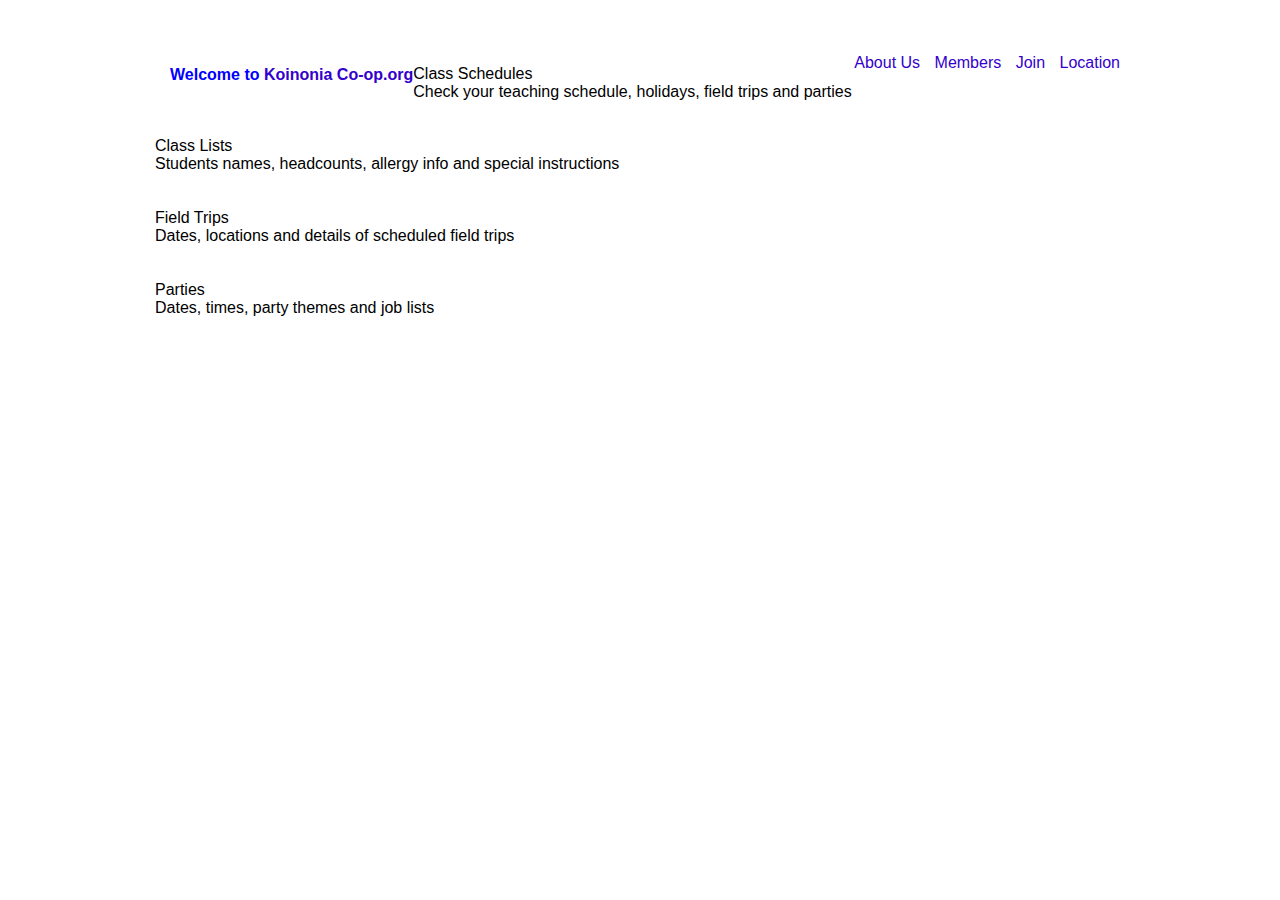
==== members.html @ 812a2964 "changes to middle section" ====
<!DOCTYPE html>
<html lang="en">
<head>

	<meta charset="UTF-8">
	<title>Jennifer Brookshire</title>
	<link href="css/reset.css" rel="stylesheet">
	<link href="css/k_style.css" rel="stylesheet">

	</head>
<body>

	<header class="mtop">
		<div class="container">
			<p id="header-title">Welcome to <a href='index.html'>Koinonia Co-op.org</a></p>
			<ul id="header-nav">
				<li>
					<a href="about.html">About Us</a>
				</li>
				<li>
					<a href#>Members</a>
				</li>
				<li>
					<a href#>Join</a>
				</li>
				<li>
					<a href#>Location</a>
				</li>
			</ul>
		</div>

	</header><!-- /header -->

	<mainclass="members">
		<div class="container">
			<article>
				<div class="one-quarter">
					<img src="" alt="">
						<h4>Class Schedules</h4>
						<p>Check your teaching schedule, holidays, field trips and parties</p>
				</div>
				<div class="one-quarter">
					<img src="" alt="">
						<h4>Class Lists</h4>
						<p>Students names, headcounts, allergy info and special instructions</p>
				</div>
				<div class="one-quarter">
					<img src="" alt="">
						<h4>Field Trips</h4>
						<p>Dates, locations and details of scheduled field trips</p>
				</div>
				<div class="one-quarter">
					<img src="" alt="">
						<h4>Parties</h4>
						<p>Dates, times, party themes and job lists</p>
				</div>
				
			</article>
---- css/k_style.css ----
* {
	-webkit-box-sizing: border-box;
  -moz-box-sizing: border-box;
  box-sizing: border-box;
}


body {
	font-family: "Trebuchet MS","Lucida Grande",Tahoma,sans-serif;
	font-style: normal;
	font-weight: 500;
	margin-top: 50px;
}

h1, h2, h3 {
	font-family: Verdana,Arial,sans-serif;
}

h1 {
	font-size: 36px;
	line-height: 1.2;
	text-shadow: 4px 4px 2px rgba(150, 150, 150, 1);
}
h2 {
	font-size: 21px;
	line-height: 1.2;
}
p {
	font-size: 16px;
	line-height: 20px;
	margin-bottom: 20px;
}

a {
	text-decoration: none;
	color: #3300cc;

}

blockquote {
	font-size: 21px;
	font-weight: 400;
	line-height: 30px;
}
pre {
	font-size: 13px;
	line-height: 18px;
}

section {
	padding-top: 30px;
	padding-bottom: 30px;
}

/*navbar*/

#header {
	position: fixed;
	height: 50px;
	top: 0;
	left: 0;
	background-color: white;
	width: 100%;
	z-index: 999;
}

#header-title {
	font-family: Impact,Arial,"sans serif";
	color: blue;
	float: left;
	padding-left: 15px;
	padding-top: 15px;
	margin-bottom: 0px;
	font-weight: 700;
}

#header-nav {
	float: right;
}

#header-nav li {
	display: inline-block;
	vertical-align: top;
	
}

#header-nav li a {
	display: block;
	padding: 5px;
}
#header-nav li a:hover {
	background-color: rgba(153, 204, 255, .5);
}


/*top section styling*/

#top {
	font-family: 'comic sans ms', Helvetica, Arial, sans-serif;
	text-align: center;
	background-color: #cecece;
	padding-top: 100px;
	padding-bottom: 100px;
	background: url('../images/handstand.jpg') no-repeat center center;
	background-position: center;
	background-size: cover;
}


#top h1 {
	color: #99ff33;
	font-weight: 900;
}

#top h2 {
	color: white;
	font-weight: 400;
}

/*middle section*/

#books-img {
	float: left;
}


/*universal*/

.skinny {
	font-weight: 100;
	color: #fefefe;
}

.container {
	width: 970px;
	margin: 0 auto;
}

/*bottom section*/

#bottom {
	background-color: #ffe44e;
	text-align: center;
}


#bottom h2 {
	font-size: 32px;
	font-weight: 600;
}

#bottom h3 {
	font-size: 24px;
	margin-top: 20px;
	margin-bottom: 10px;
}

.one-half {
	background-color: #fefefe;
	width: 48%;
	float: left;
	padding: 30px 20px;
	margin: 1%;
	display: inline-block;
	vertical-align: top;
	border: 2px solid #ffff00;
}

#bottom img {
	max-height: 150px;
	border-radius: 10px;
}

.btn {
  background-color: #92e9ff;
  border: 1px solid black;
  color: #b4155d;
  padding: 5px 10px;
  border-radius: 5px;
}


.btn-hover{
	background-color: 
}

/*members*/

#members {
	padding top: 50px;
}

#members article {
	padding-top: 30px;
	width: 25%;
	max-width: 100%;
	border: 1px solid e9e9e9;
	border-radius:5px;
}

#members article img {
	max-width: 100%;
	border-radius-top-right: 5px;
	border-radius-top-left:5px;
}
#members {
	 width: 970px;
	 margin: 0 auto;
	 display: -webkit-box;
	 display: -moz-box;
	 display: -ms-flexbox;
	 display: -webkit-flex;
	 display: flex;
	 justify-content: space-between;
	 align-item: center;
	 height: 51px;
}

#mtop {
	 width: 970px;
	 margin: 0 auto;
	 display: -webkit-box;
	 display: -moz-box;
	 display: -ms-flexbox;
	 display: -webkit-flex;
	 display: flex;
	 justify-content: space-between;
	 align-item: center;
	 height: 51px;
}

/*clearfix*/
.row:before,
.row:after, .clearfix:before, .clearfix:after {
    content: "";
    display: table;
} 
.row:after, .clearfix:after {
    clear: both;
}
.row, .clearfix {
    zoom: 1; /* For IE 6/7 (trigger hasLayout) */
}

@media (min-width: 768px) and (max-width: 991px) {
	.container {
		width: 740px;
	}

	header {
		font-size: 14px;
	}
	#header-nav li a{
		padding: 18px 15px;
	}
}

@media (max-width: 767px) {

	.container {
		width: 100%;
		padding-left: 5PX;
		padding-right: 5PX;
	}

	header-nav {
		float: none;
		clear: left;
		font-size: 12px;
	}

	header {
		height: 70px;
	}

	header-title {
		float: none;
		text-align: center;
	}

	header-title li a {
		padding: 12px;
	}
	
	h1 {
		font-size: 28px;
	}

	h2 {
		font-size: 15px;
	}

	#top fieldset {
		width: 95%;
	}

	.one-half {
		width: 98%;
	}
}
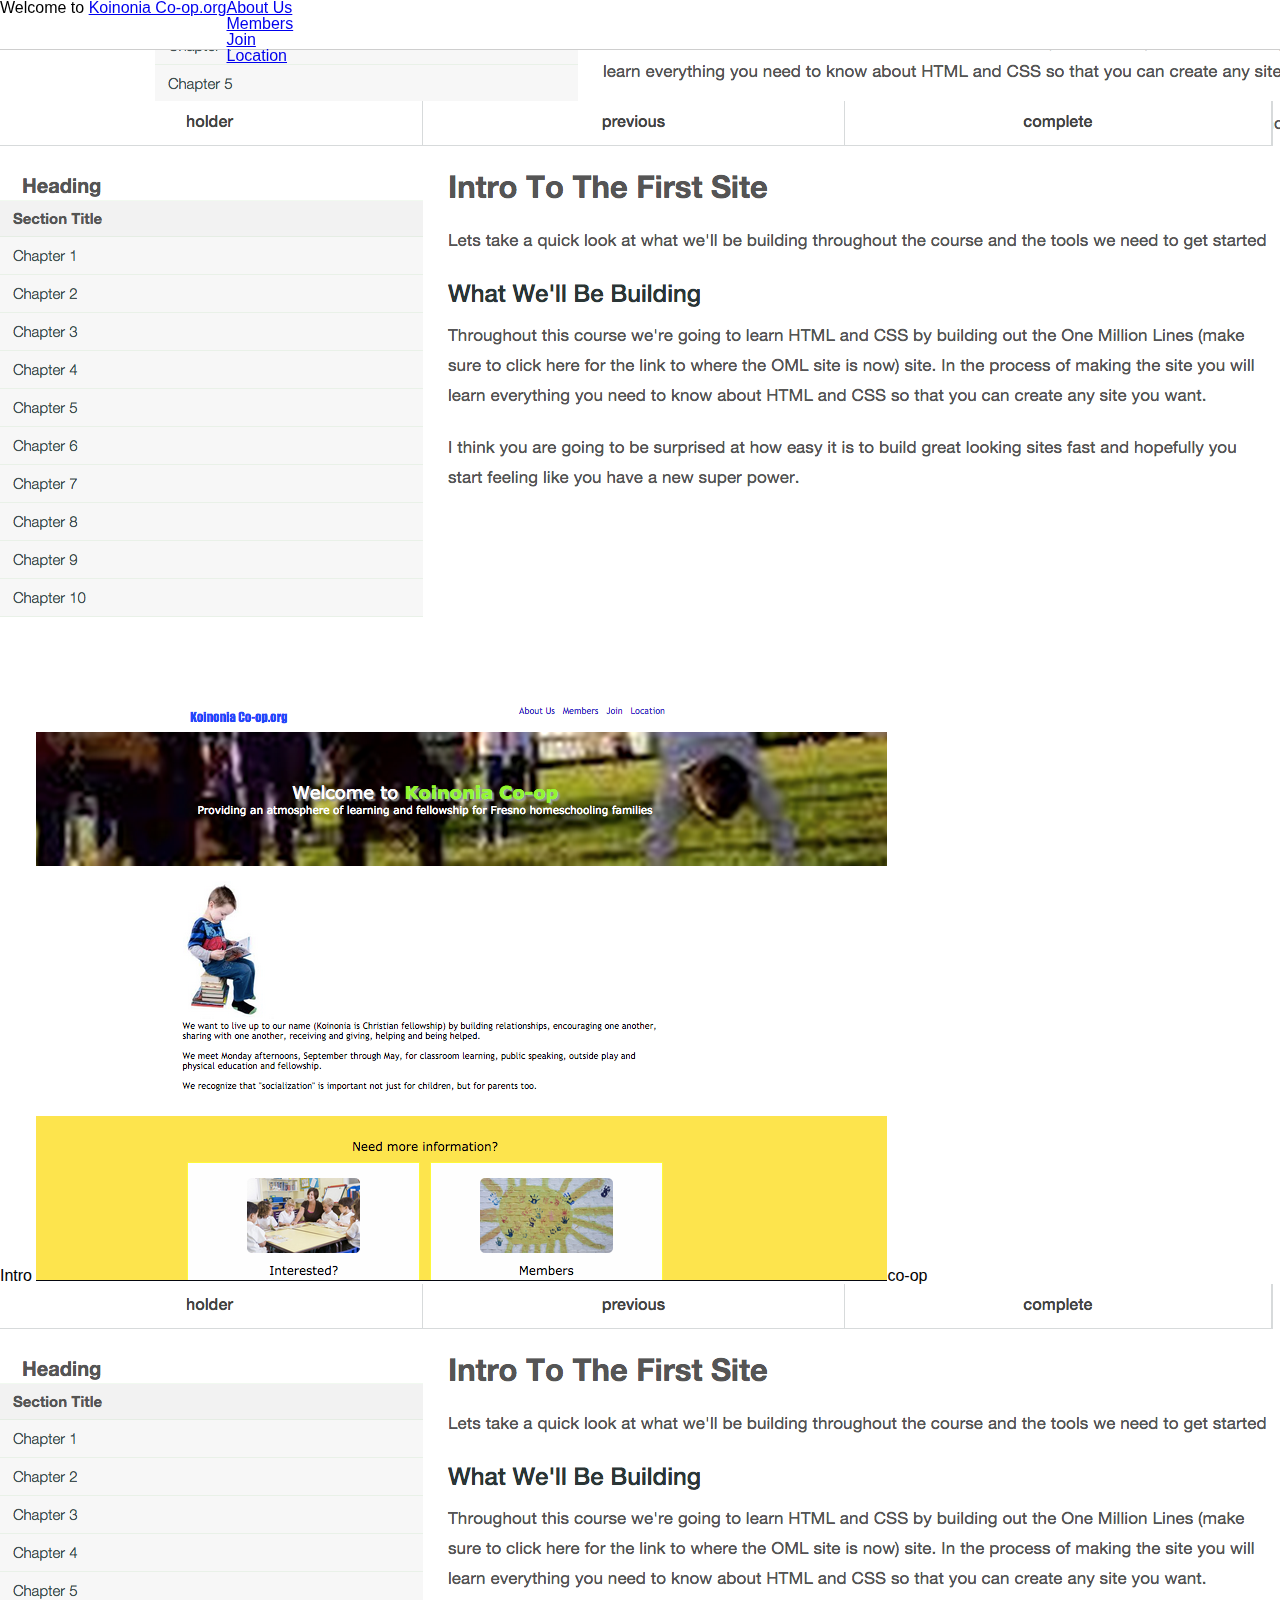
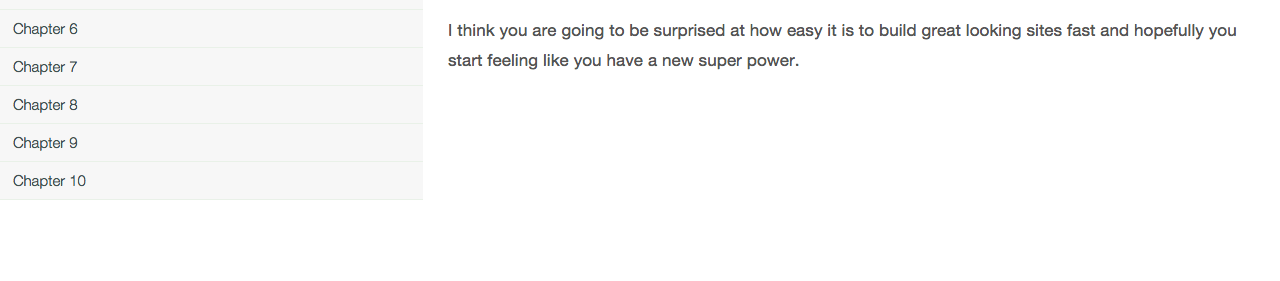
==== commit 8f969388: "1st commit" ====
--- a/members.html
+++ b/members.html
@@ -5,12 +5,12 @@
 	<meta charset="UTF-8">
 	<title>Jennifer Brookshire</title>
 	<link href="css/reset.css" rel="stylesheet">
-	<link href="css/k_style.css" rel="stylesheet">
+	<link href="css/gallery.css" rel="stylesheet">
 
 	</head>
 <body>
 
-	<header class="mtop">
+	<header>
 		<div class="container">
 			<p id="header-title">Welcome to <a href='index.html'>Koinonia Co-op.org</a></p>
 			<ul id="header-nav">
@@ -18,41 +18,29 @@
 					<a href="about.html">About Us</a>
 				</li>
 				<li>
-					<a href#>Members</a>
+					<a href="members.html">Members</a>
 				</li>
 				<li>
-					<a href#>Join</a>
+					<a href="join.html">Join</a>
 				</li>
 				<li>
-					<a href#>Location</a>
+					<a href="location.html">Location</a>
 				</li>
 			</ul>
 		</div>
 
 	</header><!-- /header -->
 
-	<mainclass="members">
-		<div class="container">
-			<article>
-				<div class="one-quarter">
-					<img src="" alt="">
-						<h4>Class Schedules</h4>
-						<p>Check your teaching schedule, holidays, field trips and parties</p>
-				</div>
-				<div class="one-quarter">
-					<img src="" alt="">
-						<h4>Class Lists</h4>
-						<p>Students names, headcounts, allergy info and special instructions</p>
-				</div>
-				<div class="one-quarter">
-					<img src="" alt="">
-						<h4>Field Trips</h4>
-						<p>Dates, locations and details of scheduled field trips</p>
-				</div>
-				<div class="one-quarter">
-					<img src="" alt="">
-						<h4>Parties</h4>
-						<p>Dates, times, party themes and job lists</p>
-				</div>
+	<section>
+		<div class="gallery">
+				<article="one"><img src="images/fullscreen.png" alt=""></div>
+						
 				
-			</article>+				<article="two"><img src="images/fullscreen.png" alt="">Intro</div>
+
+				<article="three"><img src="images/co-op.png" alt="">co-op</div>
+
+				<article="four"><img src="images/fullscreen.png" alt=""></div>
+		</div>
+				
+		--- a/css/gallery.css
+++ b/css/gallery.css
@@ -0,0 +1,110 @@
+* {
+  -webkit-box-sizing: border-box;
+  -moz-box-sizing: border-box;
+  box-sizing: border-box;
+}
+
+
+header {
+  position: fixed;
+  height: 50px;
+  top: 0;
+  left: 0;
+  background-color: white;
+  width: 100%;
+  z-index: 999;
+  border-bottom: 1px solid #cecece;
+}
+
+body {
+	font-family: "Trebuchet MS","Lucida Grande",Tahoma,sans-serif;
+	font-style: normal;
+	font-weight: 500;
+	margin-top: 50px;
+}
+
+
+header.container {
+	height: 50px;
+	margin: 0 auto;
+	display: -webkit-box;
+    display: -moz-box;
+    display: -ms-flexbox;
+    display: -webkit-flex;
+    display: flex;
+    justify-content: space-between;
+    align-items: center;
+}
+
+.container {
+    display: -webkit-box;
+    display: -moz-box;
+    display: -ms-flexbox;
+    display: -webkit-flex;
+    display: flex;
+}
+
+header nav ul li a{
+	display: -webkit-box;
+    display: -moz-box;
+    display: -ms-flexbox;
+    display: -webkit-flex;
+    display: flex;
+    align-items: center;
+    justify-content: space-between;
+}
+
+li {
+	display: -webkit-box;
+    display: -moz-box;
+    display: -ms-flexbox;
+    display: -webkit-flex;
+    display: flex;
+    align-items: center;
+    justify-content: space-between;
+}
+}
+.main, aside{
+	
+}
+/*.container article {
+	padding-top: 30px;
+	width: 25%;
+	max-width: 100%;
+	border: 1px solid e9e9e9;
+	border-radius:5px;
+}
+
+.container article img {
+	max-width: 100%;
+	border-radius-top-right: 5px;
+	border-radius-top-left:5px;
+}*/
+
+.gallery {
+  width: 970px;
+  margin: 0 auto;
+  display: -webkit-box;
+  display: -moz-box;
+  display: -ms-flexbox;
+  display: -webkit-flex;
+  display: flex;
+  flex-direction: row;
+  justify-content: space-between;
+  align-items: center;
+  height: 51px;
+}
+
+
+
+
+.gallery {
+	width: 970px;
+}
+
+.gallery article {
+	display: flex;
+	flex-wrap: wrap;
+	flex-display: space-around;
+	max-width: 300px;
+}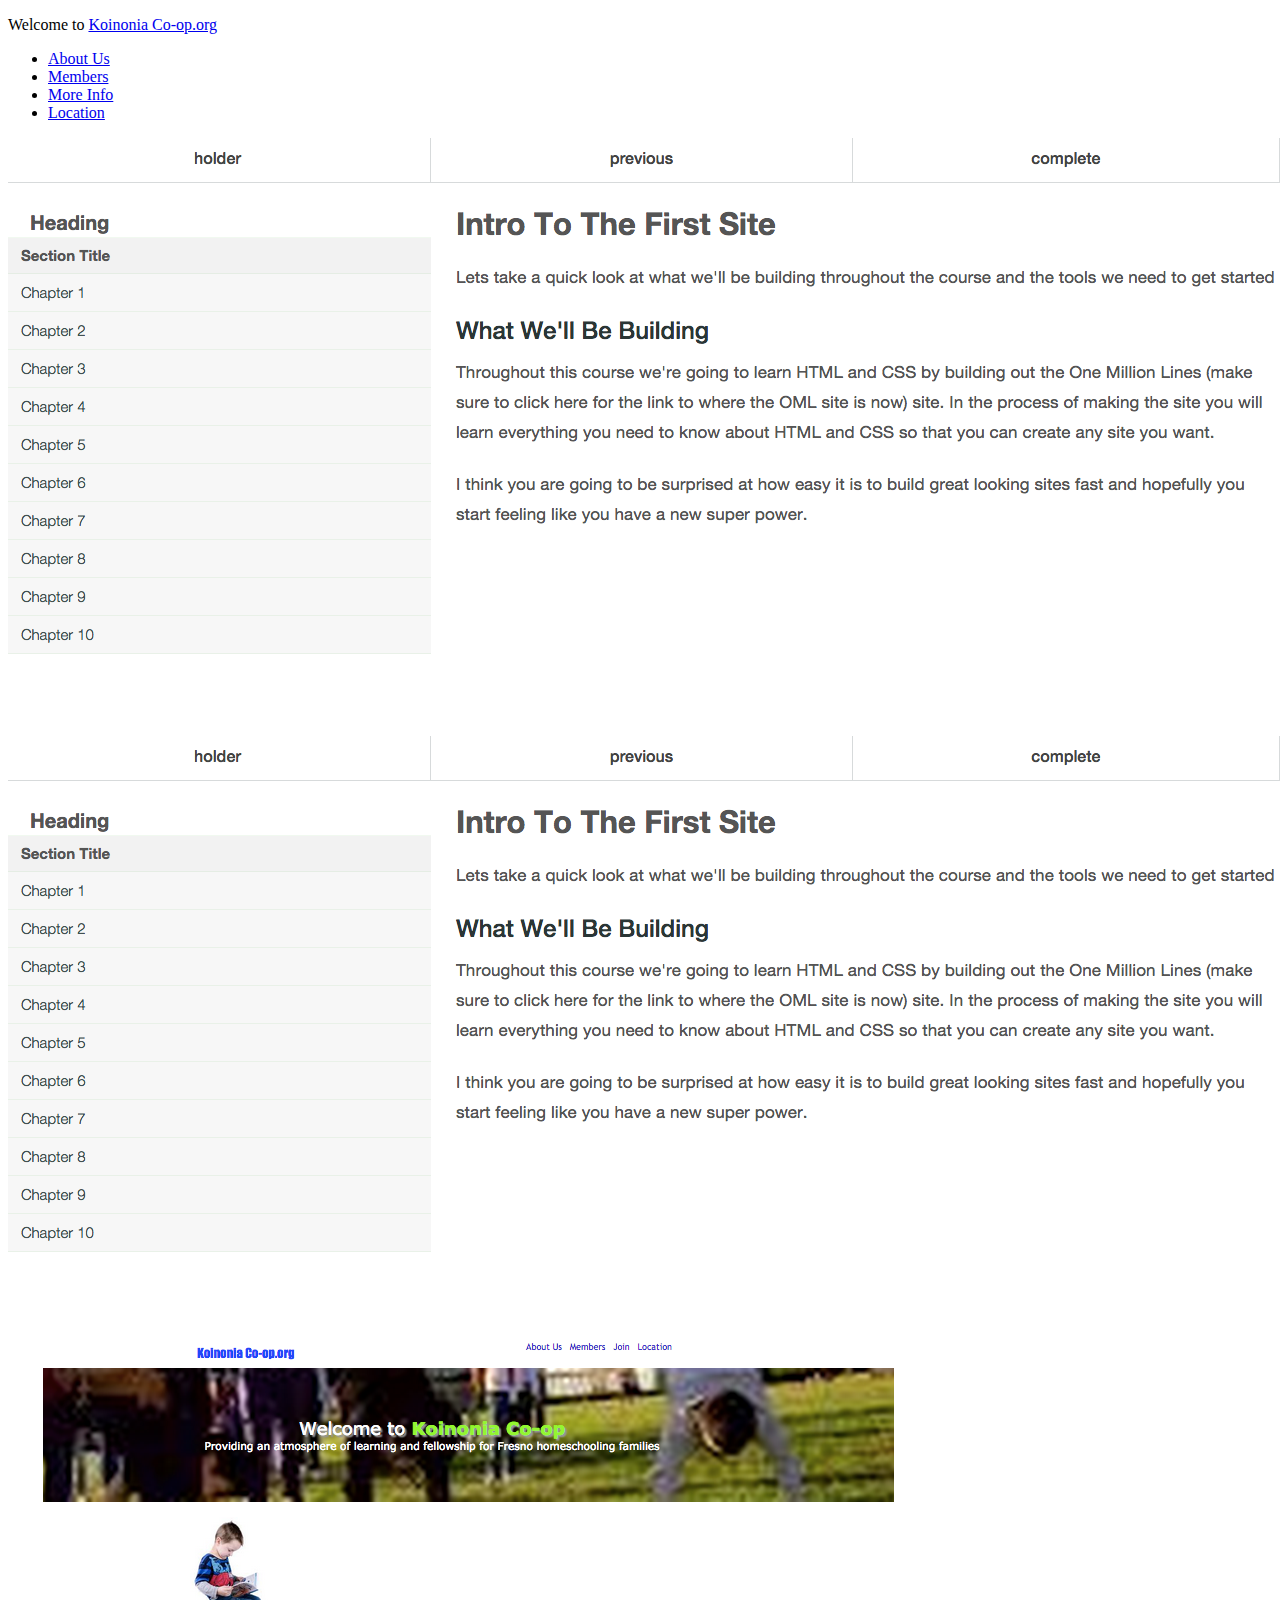
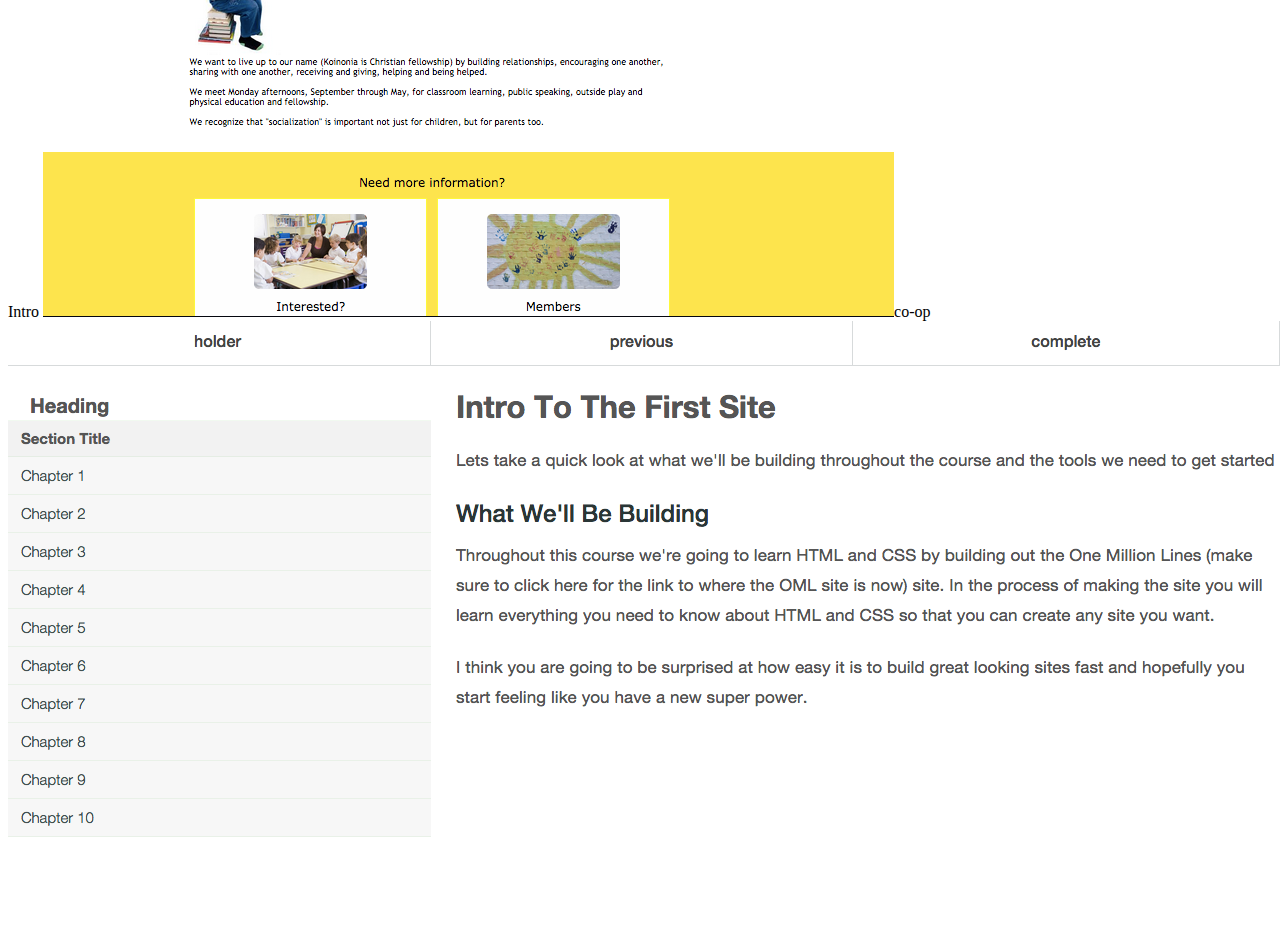
==== commit 2cae68b5: "small changes to css links" ====
--- a/members.html
+++ b/members.html
@@ -4,8 +4,8 @@
 
 	<meta charset="UTF-8">
 	<title>Jennifer Brookshire</title>
-	<link href="css/reset.css" rel="stylesheet">
-	<link href="css/gallery.css" rel="stylesheet">
+	<link href="css/reset.css" type=" stylesheet" rel="stylesheet">
+	<link href="css/memberflex.css" type="stylesheet" rel="stylesheet">
 
 	</head>
 <body>
@@ -21,7 +21,7 @@
 					<a href="members.html">Members</a>
 				</li>
 				<li>
-					<a href="join.html">Join</a>
+					<a href="moreinfo.html">More Info</a>
 				</li>
 				<li>
 					<a href="location.html">Location</a>
@@ -33,14 +33,14 @@
 
 	<section>
 		<div class="gallery">
-				<article="one"><img src="images/fullscreen.png" alt=""></div>
+
+				<article="one"><img src="images/fullscreen.png" alt=""></a>
 						
-				
-				<article="two"><img src="images/fullscreen.png" alt="">Intro</div>
+				<article="two"><img src="images/fullscreen.png" alt="">Intro</a>
 
-				<article="three"><img src="images/co-op.png" alt="">co-op</div>
+				<article="three"><img src="images/co-op.png" alt="">co-op</a>
 
-				<article="four"><img src="images/fullscreen.png" alt=""></div>
+				<article="four"><img src="images/fullscreen.png" alt=""></a>
 		</div>
 				
 		--- a/css/memberflex.css
+++ b/css/memberflex.css
@@ -0,0 +1,87 @@
+* {
+  -webkit-box-sizing: border-box;
+  -moz-box-sizing: border-box;
+  box-sizing: border-box;
+}
+
+
+header {
+  position: fixed;
+  height: 50px;
+  top: 0;
+  left: 0;
+  background-color: white;
+  width: 100%;
+  z-index: 999;
+  border-bottom: 1px solid #cecece;
+}
+
+body {
+	font-family: "Trebuchet MS","Lucida Grande",Tahoma,sans-serif;
+	font-style: normal;
+	font-weight: 500;
+	margin-top: 50px;
+}
+
+
+header.container {
+	height: 50px;
+	margin: 0 auto;
+	display: -webkit-box;
+    display: -moz-box;
+    display: -ms-flexbox;
+    display: -webkit-flex;
+    display: flex;
+    justify-content: space-between;
+    align-items: center;
+}
+
+.container {
+    display: -webkit-box;
+    display: -moz-box;
+    display: -ms-flexbox;
+    display: -webkit-flex;
+    display: flex;
+}
+
+header nav ul {
+	display: -webkit-box;
+    display: -moz-box;
+    display: -ms-flexbox;
+    display: -webkit-flex;
+    display: flex;
+    align-items: center;
+    justify-content: space-between;
+}
+
+.main, aside{
+	
+}
+/*.container article {
+	padding-top: 30px;
+	width: 25%;
+	max-width: 100%;
+	border: 1px solid e9e9e9;
+	border-radius:5px;
+}
+
+.container article img {
+	max-width: 100%;
+	border-radius-top-right: 5px;
+	border-radius-top-left:5px;
+}*/
+
+.container {
+  width: 970px;
+  margin: 0 auto;
+  display: -webkit-box;
+  display: -moz-box;
+  display: -ms-flexbox;
+  display: -webkit-flex;
+  display: flex;
+  justify-content: space-between;
+  align-items: center;
+  height: 51px;
+}
+
+
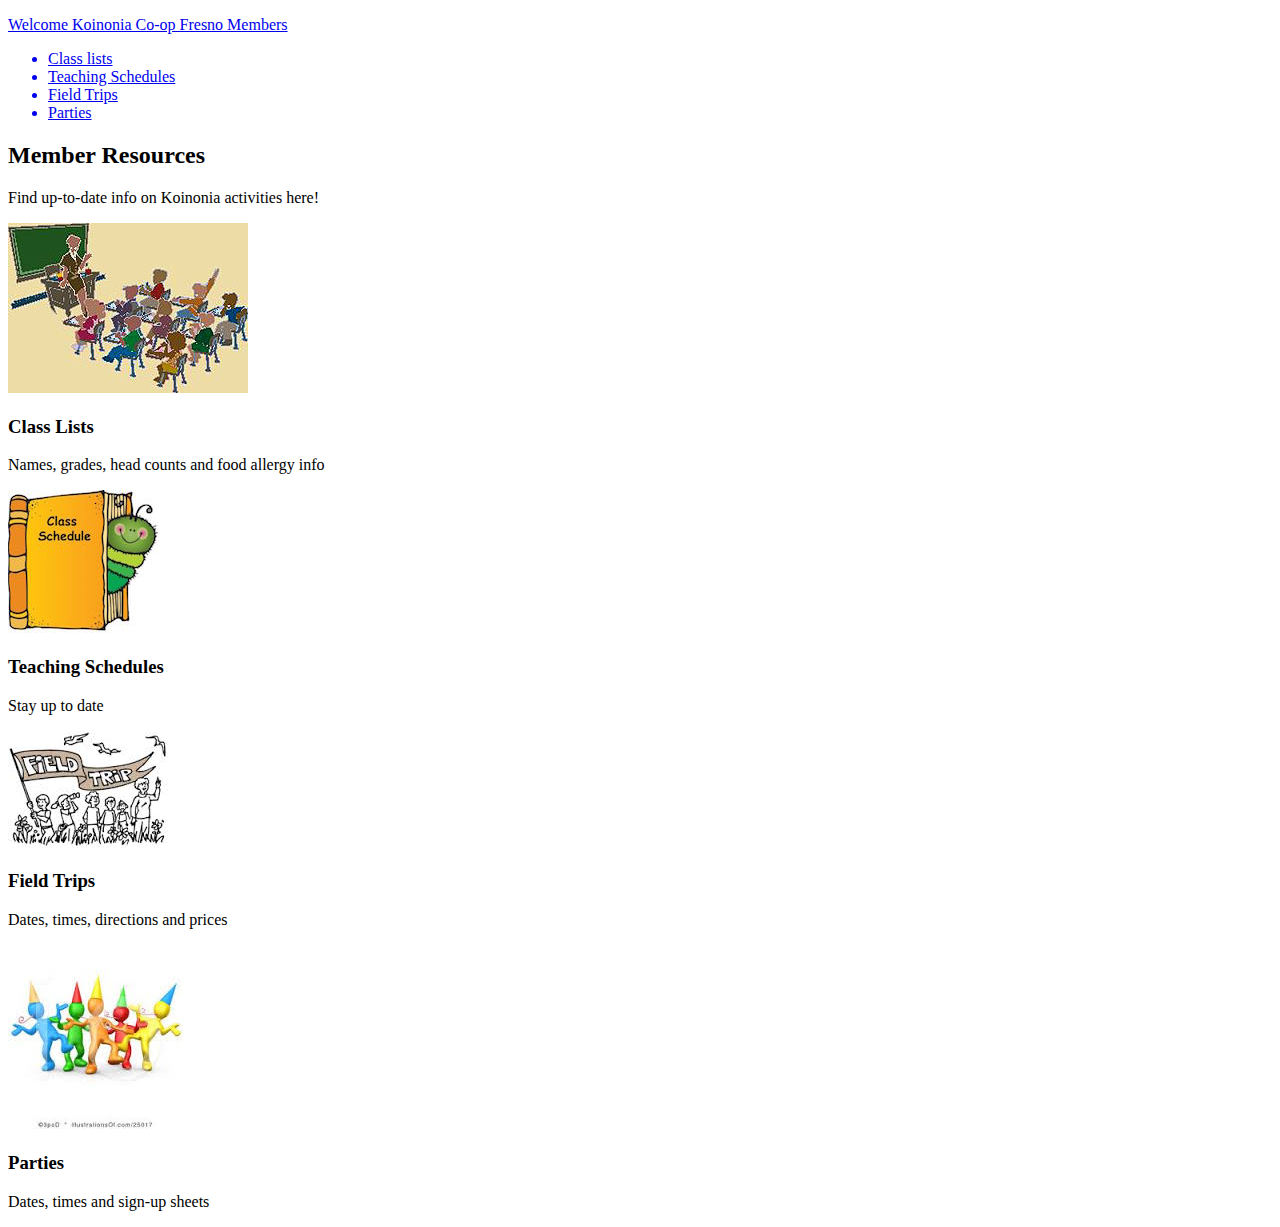
==== commit ec7da895: "member changes" ====
--- a/members.html
+++ b/members.html
@@ -1,46 +1,73 @@
 <!DOCTYPE html>
 <html lang="en">
+
 <head>
 
 	<meta charset="UTF-8">
-	<title>Jennifer Brookshire</title>
+	<title>koinonia fresno member</title> 
 	<link href="css/reset.css" type=" stylesheet" rel="stylesheet">
 	<link href="css/memberflex.css" type="stylesheet" rel="stylesheet">
 
-	</head>
+</head>
+
 <body>
 
 	<header>
+
 		<div class="container">
-			<p id="header-title">Welcome to <a href='index.html'>Koinonia Co-op.org</a></p>
-			<ul id="header-nav">
-				<li>
-					<a href="about.html">About Us</a>
-				</li>
-				<li>
-					<a href="members.html">Members</a>
-				</li>
-				<li>
-					<a href="moreinfo.html">More Info</a>
-				</li>
-				<li>
-					<a href="location.html">Location</a>
-				</li>
-			</ul>
+
+					<p class="title"><a href="index.html">Welcome Koinonia Co-op Fresno Members</a></p>
+			<nav>	
+				<ul>
+					
+					<a href="#"><li>Class lists</li></a>
+					<a href="#"><li>Teaching Schedules</li></a>
+					<a href="#"><li>Field Trips</li></a>
+					<a href="#"><li>Parties</li></a>
+				
+				</ul>
+			</nav>
+		
+		</div>
+	
+	</header><!-- /header -->
+
+	<section id="middle">
+
+		<div class="row">
+			<h2>Member Resources</h2>
+				<p>Find up-to-date info on Koinonia activities here!</p>
+			
+		</div>
+		
+		<div class="container">
+
+				<div class="gallery">
+					<img src="images/rollcall.jpg" alt="class lists">
+					<h3>Class Lists</h3>
+					<p>Names, grades, head counts and food allergy info</p>	
+				</div>
+
+				<div class="gallery">
+					<img src="images/schedule.jpg" alt="teaching schedules">
+					<h3>Teaching Schedules</h3>
+					<p>Stay up to date</p>	
+				</div>
+
+				<div class="gallery">
+					<img src="images/fieldtrip.jpg" alt="field trips">
+					<h3>Field Trips</h3>
+					<p>Dates, times, directions and prices</p>	
+				</div>
+
+				<div class="gallery">
+					<img src="images/party.jpg" alt="parties">
+					<h3>Parties</h3>
+					<p>Dates, times and sign-up sheets</p>	
+				</div>
+		
 		</div>
 
-	</header><!-- /header -->
-
-	<section>
-		<div class="gallery">
-
-				<article="one"><img src="images/fullscreen.png" alt=""></a>
-						
-				<article="two"><img src="images/fullscreen.png" alt="">Intro</a>
-
-				<article="three"><img src="images/co-op.png" alt="">co-op</a>
-
-				<article="four"><img src="images/fullscreen.png" alt=""></a>
-		</div>
+	</section>
 				
-		+</html>--- a/css/memberflex.css
+++ b/css/memberflex.css
@@ -4,17 +4,6 @@
   box-sizing: border-box;
 }
 
-
-header {
-  position: fixed;
-  height: 50px;
-  top: 0;
-  left: 0;
-  background-color: white;
-  width: 100%;
-  z-index: 999;
-  border-bottom: 1px solid #cecece;
-}
 
 body {
 	font-family: "Trebuchet MS","Lucida Grande",Tahoma,sans-serif;
@@ -24,53 +13,26 @@
 }
 
 
-header.container {
-	height: 50px;
-	margin: 0 auto;
-	display: -webkit-box;
-    display: -moz-box;
-    display: -ms-flexbox;
-    display: -webkit-flex;
-    display: flex;
-    justify-content: space-between;
-    align-items: center;
+/*header*/
+
+
+header {
+  position: fixed;
+  height: 100px;
+  top: 0;
+  left: 0;
+  background-color: white;
+  width: 100%;
+  z-index: 999;
+  border-bottom: 1px solid #cecece;
 }
 
-.container {
-    display: -webkit-box;
-    display: -moz-box;
-    display: -ms-flexbox;
-    display: -webkit-flex;
-    display: flex;
+.title {
+  font-family: "Impact", arial, "sans serif";
+  font-size: 25px;
+  font-weight: 700px;
+  color: blue;
 }
-
-header nav ul {
-	display: -webkit-box;
-    display: -moz-box;
-    display: -ms-flexbox;
-    display: -webkit-flex;
-    display: flex;
-    align-items: center;
-    justify-content: space-between;
-}
-
-.main, aside{
-	
-}
-/*.container article {
-	padding-top: 30px;
-	width: 25%;
-	max-width: 100%;
-	border: 1px solid e9e9e9;
-	border-radius:5px;
-}
-
-.container article img {
-	max-width: 100%;
-	border-radius-top-right: 5px;
-	border-radius-top-left:5px;
-}*/
-
 .container {
   width: 970px;
   margin: 0 auto;
@@ -79,9 +41,107 @@
   display: -ms-flexbox;
   display: -webkit-flex;
   display: flex;
+  align-items: center;
+}
+
+header .container {
+height: 50px;
+  -webkit-justify-content: space-between;
+  -ms-flex-pack: justify;
+  justify-content: space-between;
+  -webkit-align-items: center;
+  -ms-flex-align: center;
+  align-items: center;
+}
+
+ul {
+  display: -webkit-box;
+  display: -moz-box;
+  display: -ms-flexbox;
+  display: -webkit-flex;
+  display: flex;
   justify-content: space-between;
   align-items: center;
-  height: 51px;
+  list-style-type: none;
+}
+
+li {
+  padding: 5px;
+ }
+
+
+/*middle*/
+
+
+#middle {
+  margin-top: 20px;
+  padding-top: 50px;
+  width: 700px;
+  height: 100%;
+  margin: 0 auto;
+  background-color: #white;
+  text-align: center;
 }
 
 
+#middle h2 {
+  font-size: 32px;
+  font-weight: 600;
+  padding: 15px 0 15px 0;
+}
+
+#middle h3 {
+  font-size: 24px;
+  margin-top: 20px;
+  margin-bottom: 10px;
+  text-align: center;
+  border: 1px solid black;
+  padding-top: 20px;
+}
+
+#middle p {
+  text-align: center;
+}
+
+.row {
+  margin: 0 auto;
+}
+
+#middle .container {
+  margin: 0 auto;
+  padding-top: 30px;
+  width: 700px;
+  display: flex;
+}
+
+.gallery {
+  margin: o auto;
+  background-color: #fefefe;
+  padding: 30px 20px;
+  display: flex;
+  flex-wrap: wrap;
+  justify-content: space-around;
+}
+
+#middle img {
+  display: flex;
+  flex-flow: row wrap;
+  flex-grow: 2;
+}
+
+/*.gallery {
+  width: 700px;
+  margin: 0 auto;
+  display: -webkit-box;
+  display: -moz-box;
+  display: -ms-flexbox;
+  display: -webkit-flex;
+  display: flex;
+  flex-direction: row;
+  flex-wrap: wrap;
+  flex-basis: auto;
+  justify-content: space-between;
+  align-items: center;
+  height: 500px;
+}*/
+
